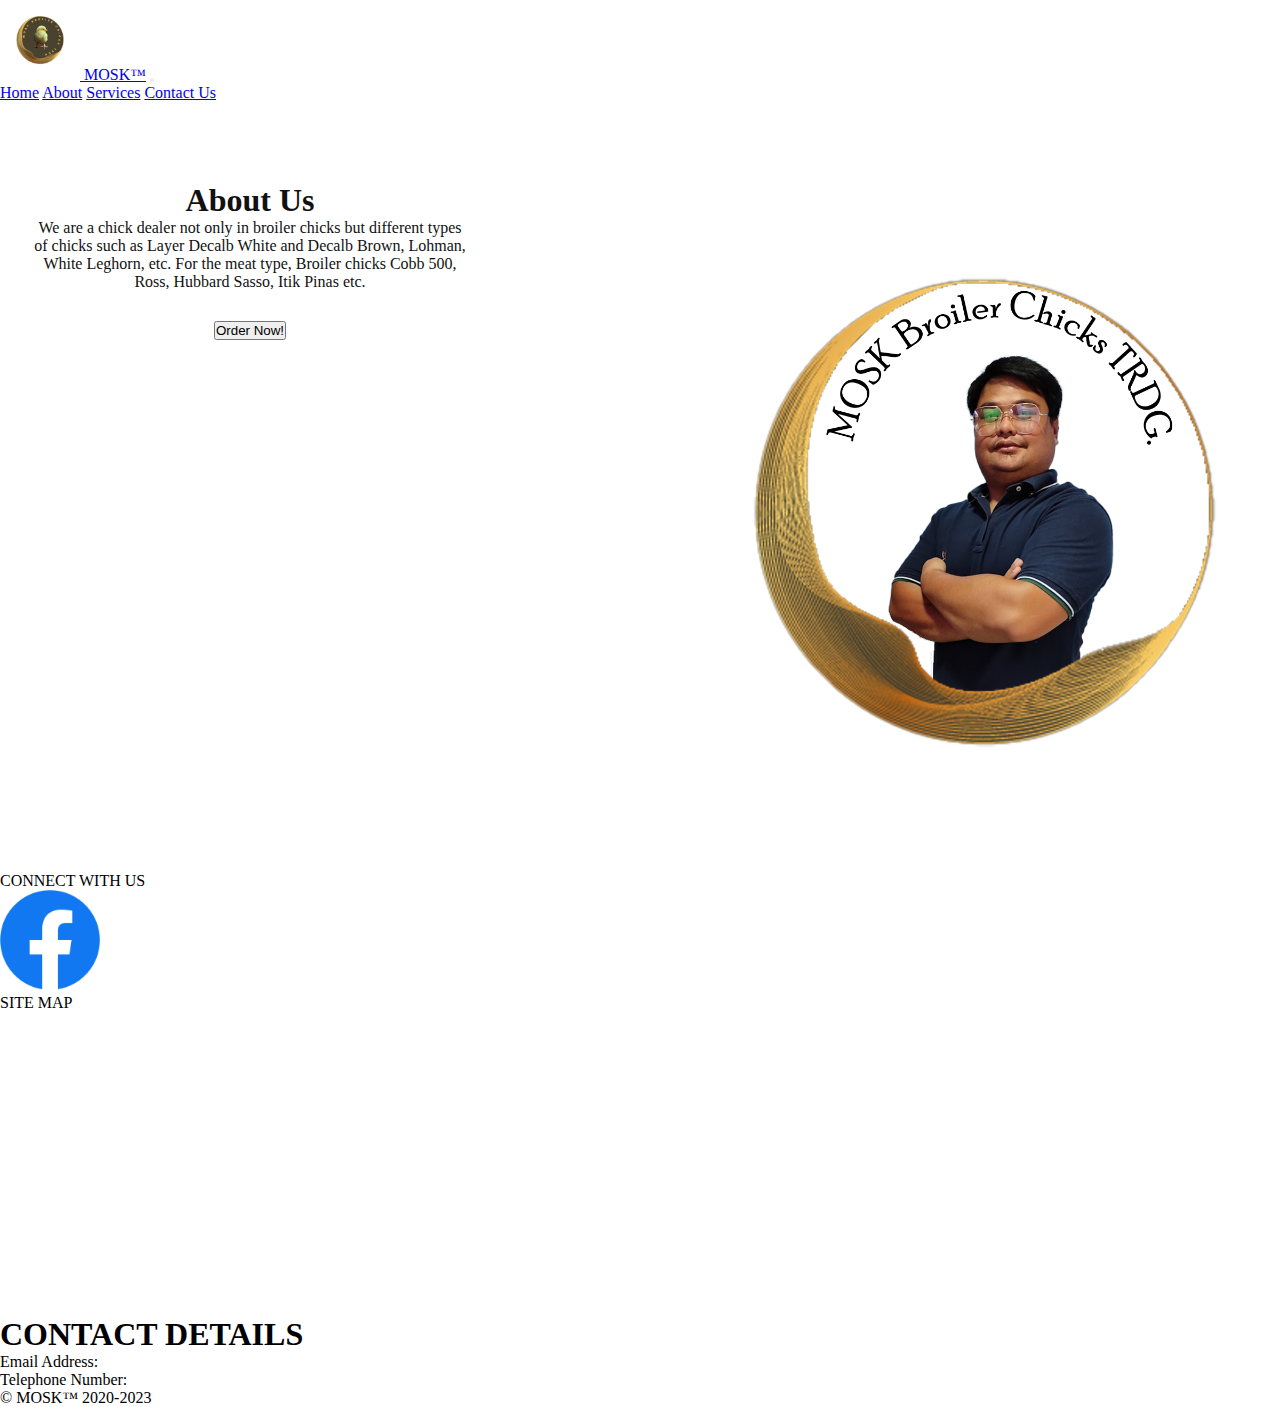
==== about.html @ b7c2d98b "Add files via upload" ====
<!doctype html>
<html lang="en">
  <head>
    
    <meta charset="utf-8">
    <meta name="viewport" content="width=device-width, initial-scale=1">
    <title>About Us</title>
    <link href="https://cdn.jsdelivr.net/npm/bootstrap@5.3.0-alpha1/dist/css/bootstrap.min.css" rel="stylesheet" integrity="sha384-GLhlTQ8iRABdZLl6O3oVMWSktQOp6b7In1Zl3/Jr59b6EGGoI1aFkw7cmDA6j6gD" crossorigin="anonymous">
    <link rel="stylesheet" type="text/css" href="./css/style.css">
    <link rel="stylesheet" href="./css/forms.css">

    <!--favicon starts here-->

    <link rel="icon" href="./images/logo-chick.png" type="image/x-icon">

  </head>
  <body>

    <header>
    <!--navbar starts here -->

    <nav class="navbar navbar-expand-lg bg-body-primary">
      <div class="container-fluid">
        <a class="navbar-brand" href="#">
          <img src="./images/logo-chick.png" alt="Logo" width="80" height="80">
        </a>
        <a class="navbar-brand h1" href="#" >MOSK™</a>
        <button class="navbar-toggler" type="button" data-bs-toggle="collapse" data-bs-target="#navbarNavAltMarkup" aria-controls="navbarNavAltMarkup" aria-expanded="false" aria-label="Toggle navigation">
          <span class="navbar-toggler-icon"></span>
        </button>
        <div class="collapse navbar-collapse" id="navbarNavAltMarkup">
          <div class="navbar-nav">
            <a class="nav-link active" aria-current="page" href="#">Home</a>
            <a class="nav-link" href="#">About</a>
            <a class="nav-link" href="#">Services</a>
            <a class="nav-link" href="#">Contact Us</a>
           
      </div>
    </nav>

  </header>
  

    <!--bg, container, text starts here-->

    <div class="bg">
      <div class="container">
        <div class="text">
          
        <h1>About Us</h1>
        <p>We are a chick dealer not only in broiler chicks but different types of chicks such as Layer Decalb White and Decalb Brown, Lohman, White Leghorn, etc. For the meat type, Broiler chicks Cobb 500, Ross, Hubbard Sasso, Itik Pinas etc.</p>
        <form class="container-fluid justify-content-start">
          <button class="btn btn-primary" type="submit">Order Now!</button>
        </form>
      </div>
      </div>
    </div>
    

    <!--footer starts here-->

    <footer class="text-bg-light p-3 text-center" id="contact">

      <section>
        <!-- COLUMNS SECTION BEFORE FOOTER -->
        <div class="container-fluid row align-items-center bg-primary text-white pt-3 pb-5">
            <div class="col-4">
                <p class="fw-bold">
                    CONNECT WITH US
                </p>
  
                <div class="row align-items-center">
                  <a href="https://www.facebook.com/mosksabonolshoppe">
                    <img src="./images/Facebook-Logo.png" alt="fb_logo" height="100px">
                  </a>
                  
                </div>
            </div>
  
            <div class="col-4">
                <p class="fw-bold mb-3">SITE MAP</p>
                <iframe src="https://www.google.com/maps/embed?pb=!1m18!1m12!1m3!1d7701.525188267168!2d120.91170153488768!3d15.171377200000006!2m3!1f0!2f0!3f0!3m2!1i1024!2i768!4f13.1!3m3!1m2!1s0x33971d8a621a8f97%3A0x7aab4fc900dbd970!2sR.%20Dizon%20Farm!5e0!3m2!1sen!2sph!4v1679801923246!5m2!1sen!2sph" width="400" height="300" style="border:0;" allowfullscreen="" loading="lazy" referrerpolicy="no-referrer-when-downgrade"></iframe>
            </div>
  
            <div class="col-md-4">
              <h1>CONTACT DETAILS</h1>
      
              <p> 
                
                Email Address: 
                <a href="mailto:ofhalynmateo9517@gmail.com" class="contact-link">ofhalynmateo9517@gmail.com</a>
      
              </p>

              <p>
                Telephone Number:
                <a href="tel:+639551228708" class="contact-link">+639551228708</a>
              </p>
      
      
          </div>
  
            
            
        </div>
    </section>
    
        <!-- Copyright starts here. When using copyright symbol press Alt Key then type 0169 -->
    
        <p class="mt-5">
          © MOSK™ 2020-2023
        </p>

    </footer>


    <script src="https://cdn.jsdelivr.net/npm/bootstrap@5.3.0-alpha1/dist/js/bootstrap.bundle.min.js" integrity="sha384-w76AqPfDkMBDXo30jS1Sgez6pr3x5MlQ1ZAGC+nuZB+EYdgRZgiwxhTBTkF7CXvN" crossorigin="anonymous"></script>
  </body>
</html>
---- css/style.css ----
*{
    margin: 0;
    padding: 0;
    box-sizing: border-box;
}

@media (min-width: 390px) and (max-width: 1200px) {
.container {
    display: flex;
}
}

.bg {
    background-image: url(../images/mpifinal.png);
    height: 720px;
    position: relative;
    background-position: center;
    background-repeat: no-repeat;
    background-size: cover;
}

.text {
    text-align: center;
    padding: 30px;
    margin-top: 50px;
    width: 500px;
    color: #111;
}


.contact-link {
    color:white;
}

.btn {
    margin-top: 30px;
}

.container mt-5 .h2 {
  margin-right: 100px;
}
---- css/forms.css ----
#labels, #fname {
  font-weight: bold;
}
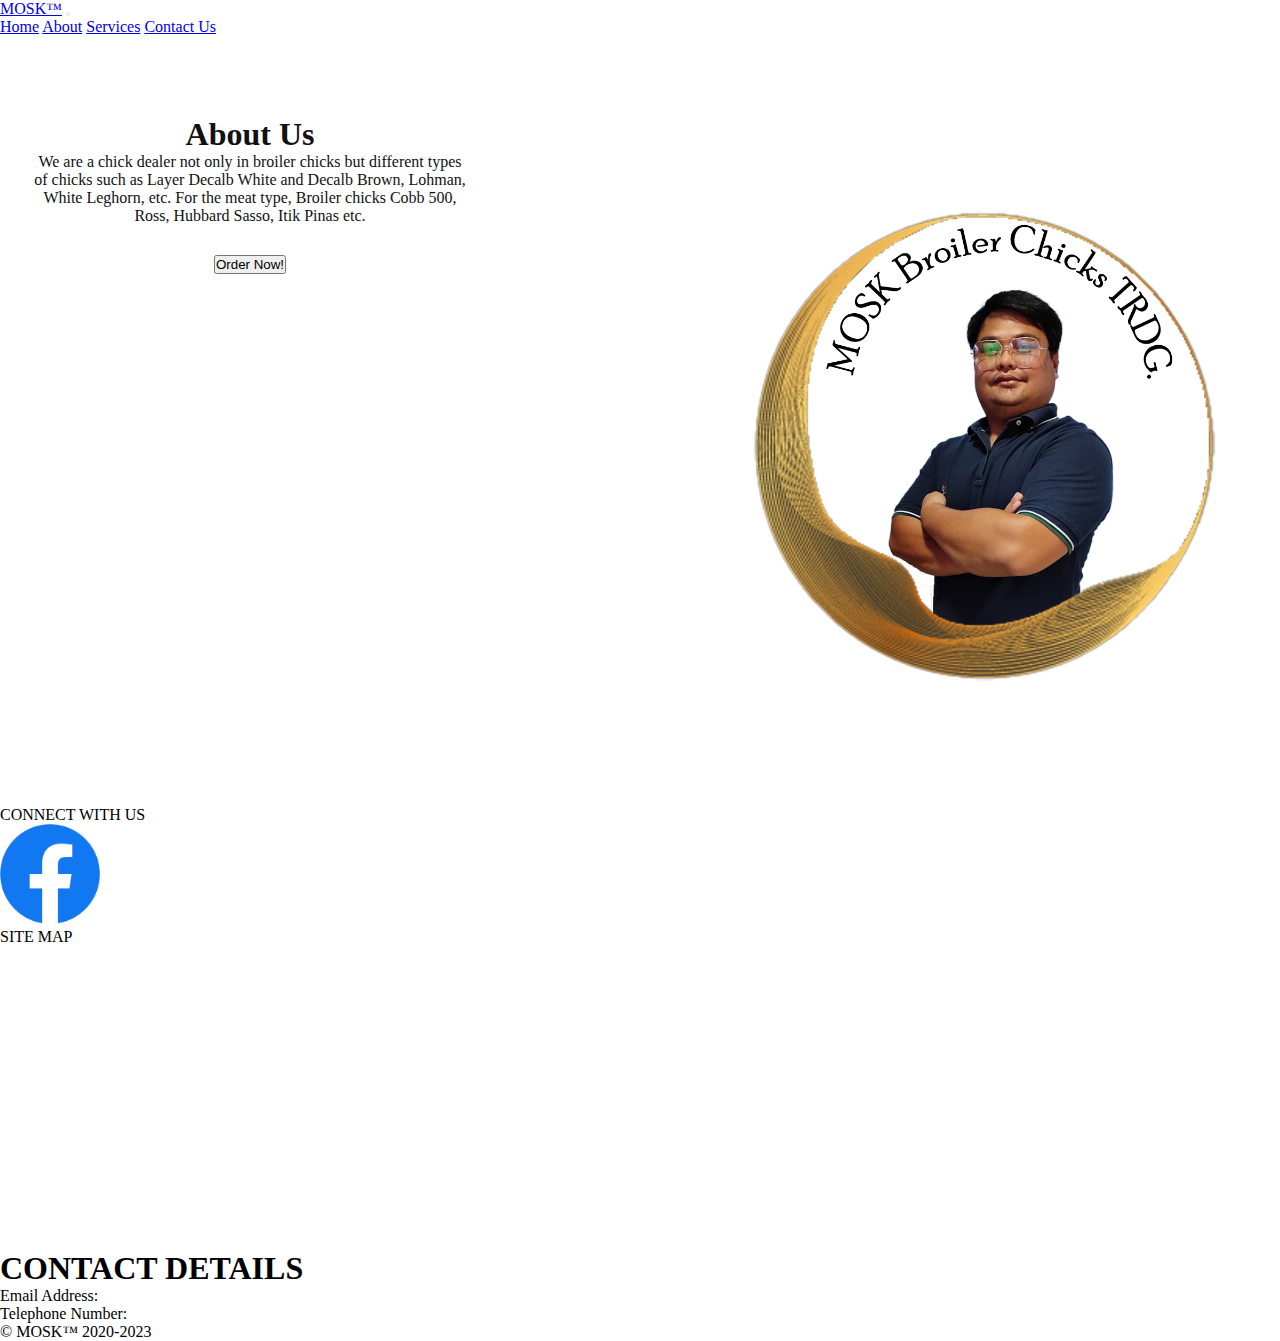
==== commit 3bd3284a: "Update about.html" ====
--- a/about.html
+++ b/about.html
@@ -21,19 +21,16 @@
 
     <nav class="navbar navbar-expand-lg bg-body-primary">
       <div class="container-fluid">
-        <a class="navbar-brand" href="#">
-          <img src="./images/logo-chick.png" alt="Logo" width="80" height="80">
-        </a>
-        <a class="navbar-brand h1" href="#" >MOSK™</a>
+        <a class="navbar-brand h1" href="https://markjosephmateo.github.io/markjosephmateominiproject1.github.io/index" >MOSK™</a>
         <button class="navbar-toggler" type="button" data-bs-toggle="collapse" data-bs-target="#navbarNavAltMarkup" aria-controls="navbarNavAltMarkup" aria-expanded="false" aria-label="Toggle navigation">
           <span class="navbar-toggler-icon"></span>
         </button>
         <div class="collapse navbar-collapse" id="navbarNavAltMarkup">
           <div class="navbar-nav">
-            <a class="nav-link active" aria-current="page" href="#">Home</a>
-            <a class="nav-link" href="#">About</a>
-            <a class="nav-link" href="#">Services</a>
-            <a class="nav-link" href="#">Contact Us</a>
+            <a class="nav-link active" aria-current="page" href="https://markjosephmateo.github.io/markjosephmateominiproject1.github.io/index">Home</a>
+            <a class="nav-link" href="https://markjosephmateo.github.io/markjosephmateominiproject1.github.io/about">About</a>
+            <a class="nav-link" href="https://markjosephmateo.github.io/markjosephmateominiproject1.github.io/services">Services</a>
+            <a class="nav-link" href="https://markjosephmateo.github.io/markjosephmateominiproject1.github.io/contact">Contact Us</a>
            
       </div>
     </nav>
@@ -50,7 +47,7 @@
         <h1>About Us</h1>
         <p>We are a chick dealer not only in broiler chicks but different types of chicks such as Layer Decalb White and Decalb Brown, Lohman, White Leghorn, etc. For the meat type, Broiler chicks Cobb 500, Ross, Hubbard Sasso, Itik Pinas etc.</p>
         <form class="container-fluid justify-content-start">
-          <button class="btn btn-primary" type="submit">Order Now!</button>
+          <button class="btn btn-primary" href="https://markjosephmateo.github.io/markjosephmateominiproject1.github.io/contact" type="Order Now!">Order Now!</button>
         </form>
       </div>
       </div>
@@ -116,4 +113,4 @@
 
     <script src="https://cdn.jsdelivr.net/npm/bootstrap@5.3.0-alpha1/dist/js/bootstrap.bundle.min.js" integrity="sha384-w76AqPfDkMBDXo30jS1Sgez6pr3x5MlQ1ZAGC+nuZB+EYdgRZgiwxhTBTkF7CXvN" crossorigin="anonymous"></script>
   </body>
-</html>+</html>
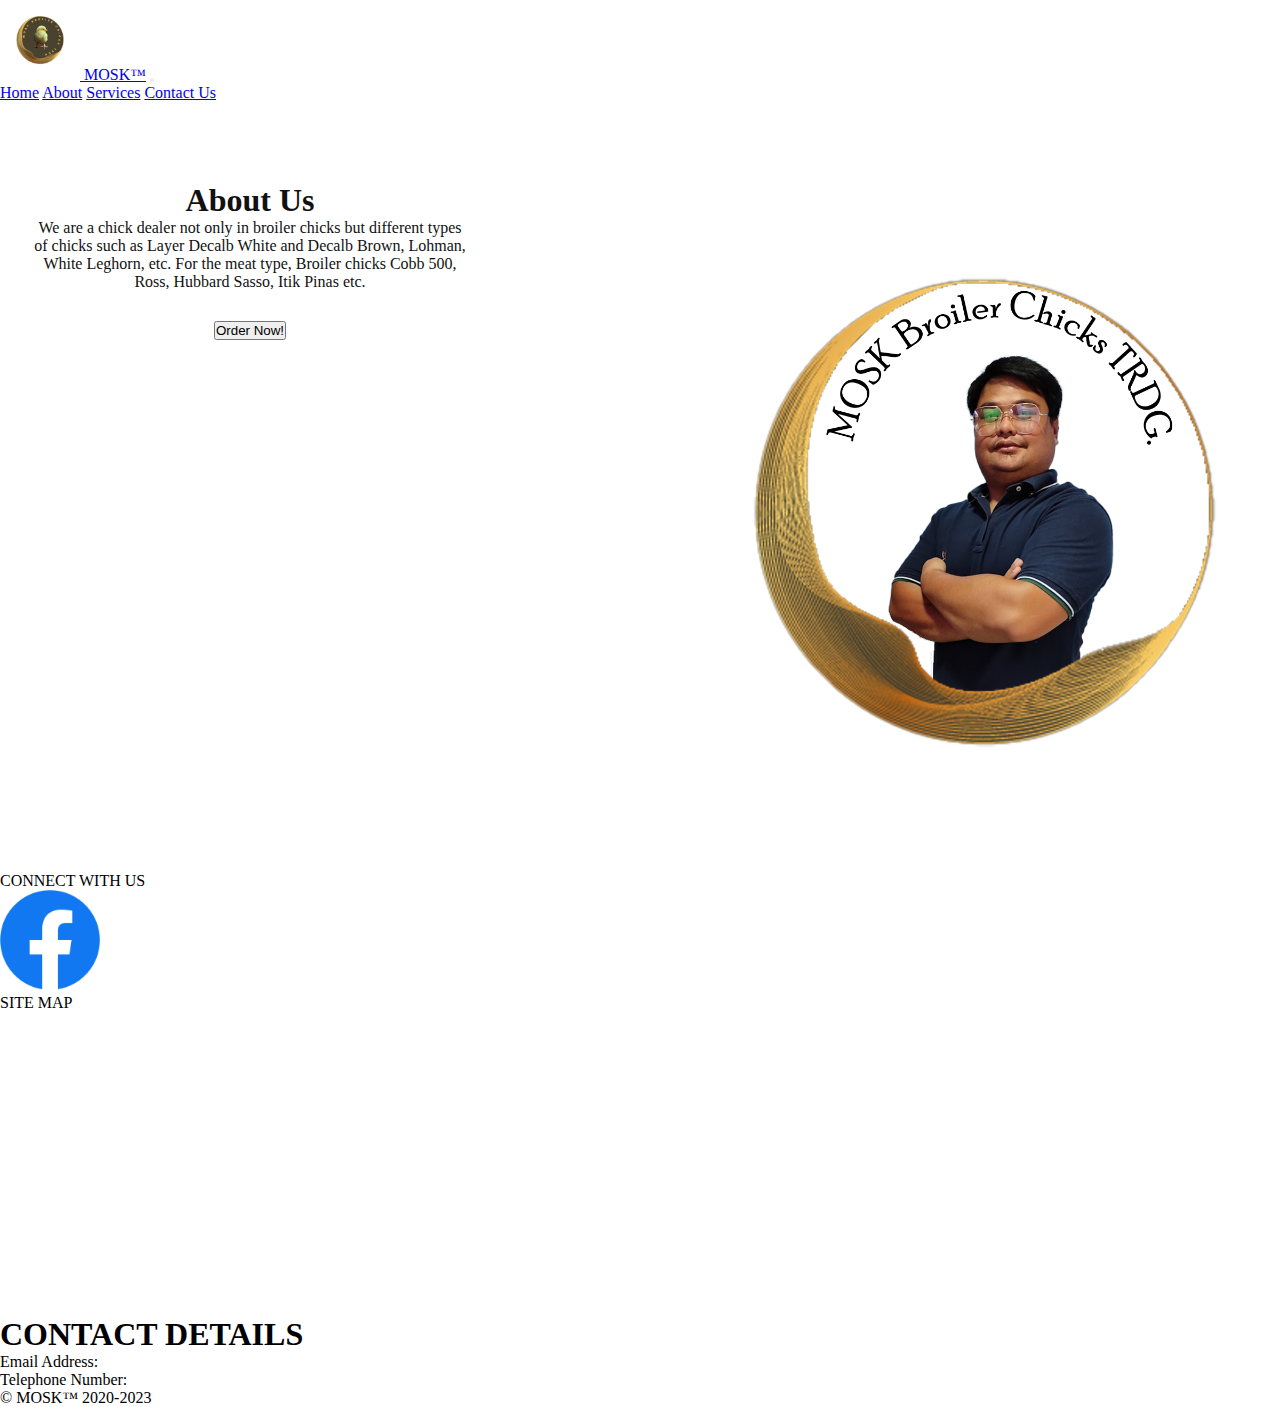
==== commit 1c80ed30: "Update about.html" ====
--- a/about.html
+++ b/about.html
@@ -21,6 +21,9 @@
 
     <nav class="navbar navbar-expand-lg bg-body-primary">
       <div class="container-fluid">
+        <a class="navbar-brand" href="#">
+          <img src="./images/logo-chick.png" alt="Logo" width="80" height="80">
+        </a>
         <a class="navbar-brand h1" href="https://markjosephmateo.github.io/markjosephmateominiproject1.github.io/index" >MOSK™</a>
         <button class="navbar-toggler" type="button" data-bs-toggle="collapse" data-bs-target="#navbarNavAltMarkup" aria-controls="navbarNavAltMarkup" aria-expanded="false" aria-label="Toggle navigation">
           <span class="navbar-toggler-icon"></span>
